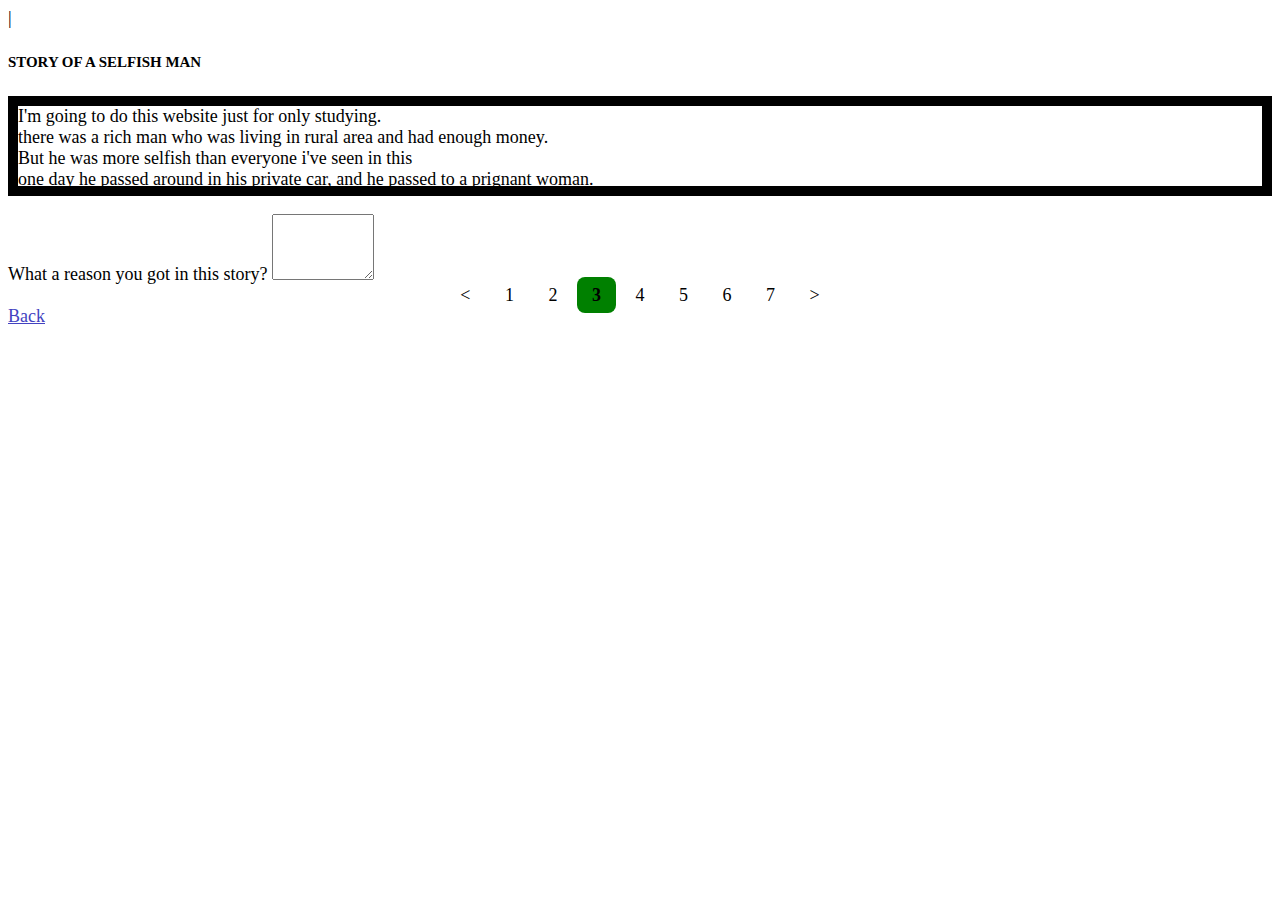
==== story.html @ 50b39ae0 "Web commit" ====
|<!DOCTYPE html>
<html lang="en">
<head>
    <meta charset="UTF-8">
    <meta name="viewport" content="width=device-width, initial-scale=1.0">
    <title>Document</title>
    <link rel="stylesheet" href="poem.css">
    
</head>
<body>
    <div id="story">
        <h5>STORY OF A SELFISH MAN</h5>
            <div><p class="story">I'm going to do this website just for only studying. <br>
                there was a rich man who was living in rural area and had enough money.<br> But he was more selfish than everyone i've seen in this<br> one day he passed around in his private car, and he passed to a prignant woman.<br>
                 and she asked for him from a lift, because she was just tired, but he didn't helped her<br>
                Every person in his area did not love him, and he did not just communicate with anyboby because he tought that no one is on the same level with him<br> One day thieves came to steal him with gun, and he made a noise for asking for help, but noone heared him because of his unkindness <br> They make him to feel fear and he allowed them to give all his money even on account<br>
                    And all his  <ins>resources and assets</ins> He finally got poor, and until now he is a begger.
                            
                    </p>
                    </div>
                    <label for="comment">What a reason you got in this story?</label>
                    <textarea name="" id="comment" cols="10" rows="4" maxlength="100"></textarea>
                </div>
                <div class="page">
                    <a href="index.html"><</a>
                    <a href="login.html">1</a>
                    <a href="index.html">2</a>
                    <a href="story.html"  class="active">3</a>
                    <a href="Poem.html">4</a>
                    <a href="Game.html">5</a>
                    <a href="formula.html">6</a>
                    <a href="form.html">7</a>
                    <a href="Poem.html">></a>
                </div>
                <a href="index.html">Back</a>
</body>
</html>
---- poem.css ----
body{
    font-size: 18px;
}
.str {
    color: blueviolet;
}
#1st {
    font-style: italic;
}
h1{
    text-shadow: 3px 3px 5px rgb(52, 195, 193), -3px -3px 5px rgb(109, 14, 34);
  
}
a{
    color: chartreuse;
    touch-action: cross-slide-y;
}
.and {
    float: right;
}
nav ul li a{
    display: inline;
}
.story{
    border: 10px solid;
    height: 80px;
    overflow: scroll;
}
#who p{ 
    background-color: aquamarine;
    padding: 10px;
    display: none;

}
#who:hover p{
    display: block;
}
#mean p{ 
    background-color: aquamarine;
    padding: 10px;
    display: none;

}
#mean:hover p{
    display: block;
}
#a p{ 
    background-color: aquamarine;
    padding: 10px;
    display: none;

}
#a:hover p{
    display: block;
}
#b p{ 
    background-color: aquamarine;
    padding: 10px;
    display: none;

}
#b:hover p{
    display: block;
}
#c p{ 
    background-color: aquamarine;
    padding: 10px;
    display: none;

}
#c:hover p{
    display: block;
}
#d p{ 
    background-color: aquamarine;
    padding: 10px;
    display: none;

}
#d:hover p{
    display: block;
}
#e p{ 
    background-color: aquamarine;
    padding: 10px;
    display: none;

}
#e:hover p{
    display: block;
}
#f p{ 
    background-color: aquamarine;
    padding: 10px;
    display: none;

}
#f:hover p{
    display: block;
}


a:link{
    color: rgb(66, 66, 193);
}

a:hover{
    color: rgb(15, 19, 138);
    font-size: 1.5em;

}
a:active{
    color: #974534;
    font-size: 1.1em;
}
a:visited{
    
    
}
.page{
    text-align: center;
}
.page a{
    color: black;
    text-decoration: none;
    padding: 8px 15px;
}
.page a.active{
    background-color: green;
    border-radius: 8px;
    font-weight: bold;
}
.page a:hover:not(:active){
    background-color: gray;
    border-radius: 8px;
    font-weight: bold;
}
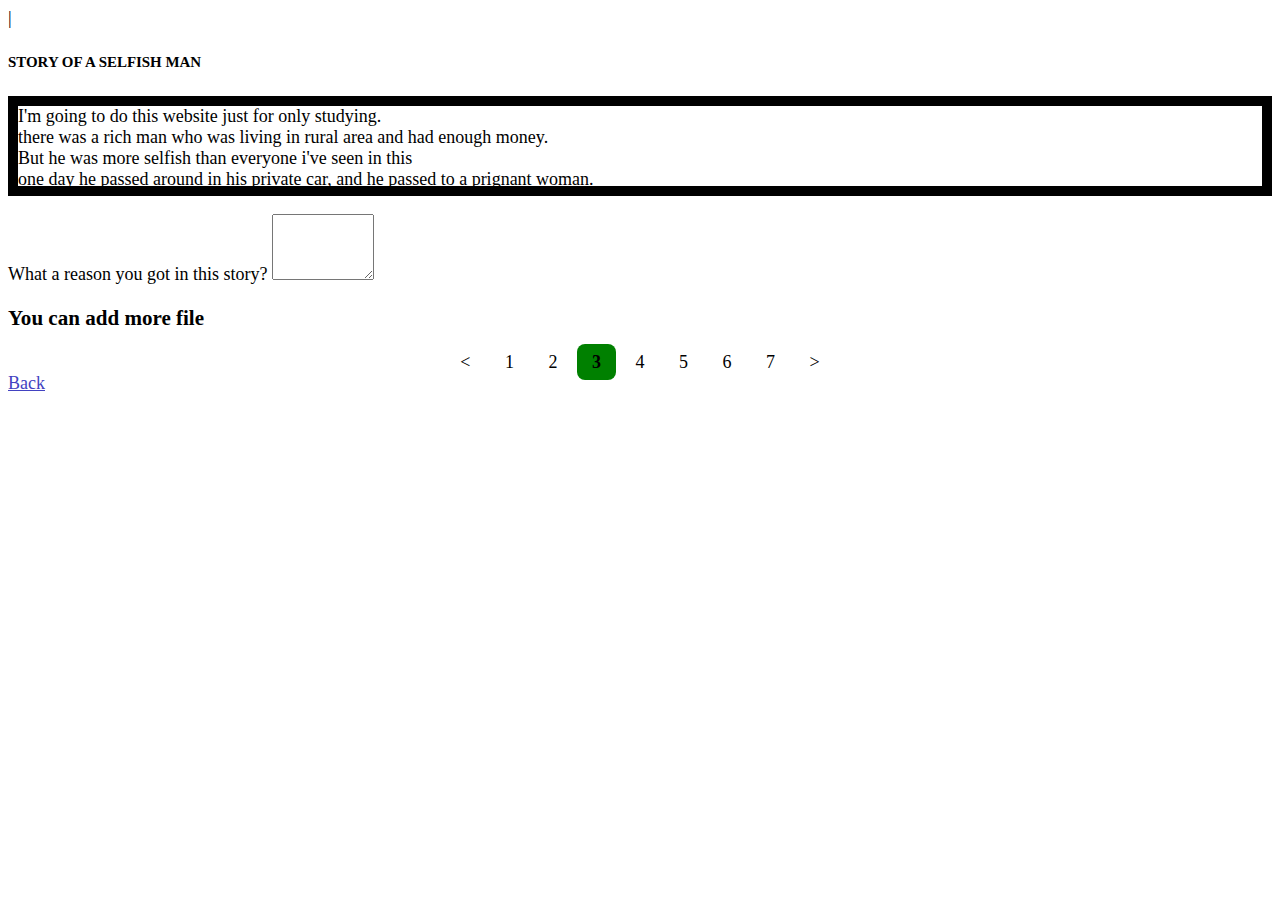
==== commit 60da5cb4: "changes made" ====
--- a/story.html
+++ b/story.html
@@ -20,6 +20,7 @@
                     </div>
                     <label for="comment">What a reason you got in this story?</label>
                     <textarea name="" id="comment" cols="10" rows="4" maxlength="100"></textarea>
+                    <h3>You can add more file</h3>
                 </div>
                 <div class="page">
                     <a href="index.html"><</a>
